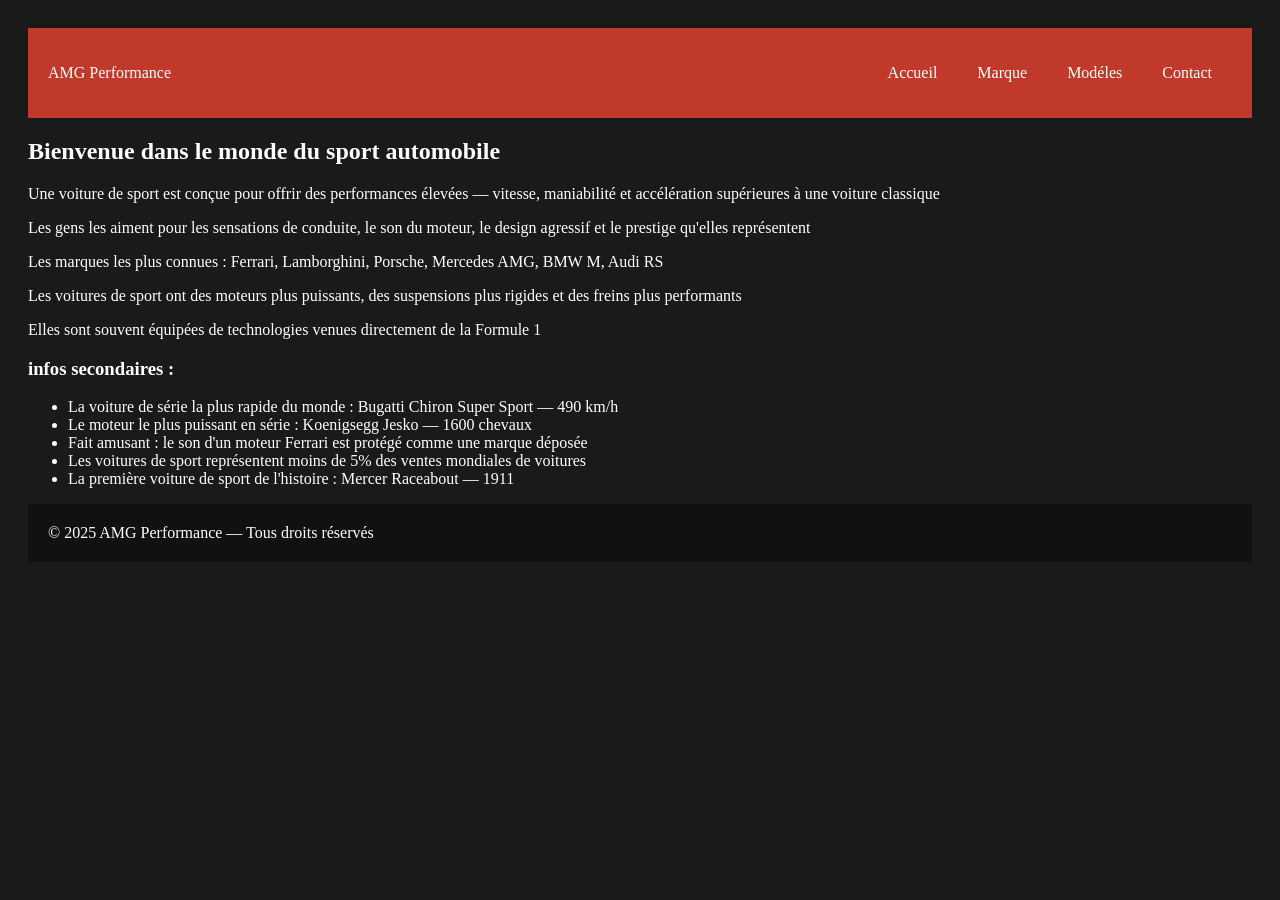
==== project/index.html @ 99aa3250 "projet premier push" ====
<!DOCTYPE html>
<html>
    <head>
        <meta charset="UTF-8">
        <title>Acuille</title>
        <link rel="stylesheet" href="style.css">
    </head>
    <body>
        <header>AMG Performance
            <nav>
                <ul>
                    <li><a href="index.html">Accueil</a></li>
                    <li><a href="marque.html">Marque</a></li>
                    <li><a href="modeles.html">Modéles</a></li>
                    <li><a href="contact.html">Contact</a></li>
                </ul>
            </nav>
        </header>
        <section>
            <article><h2>Bienvenue dans le monde du sport automobile</h2>
                <p>Une voiture de sport est conçue pour offrir des performances élevées — vitesse, maniabilité et accélération supérieures à une voiture classique</p>
                <p>Les gens les aiment pour les sensations de conduite, le son du moteur, le design agressif et le prestige qu'elles représentent</p>
                <p>Les marques les plus connues : Ferrari, Lamborghini, Porsche, Mercedes AMG, BMW M, Audi RS</p>
                <p>Les voitures de sport ont des moteurs plus puissants, des suspensions plus rigides et des freins plus performants</p>
                <p>Elles sont souvent équipées de technologies venues directement de la Formule 1</p>
            </article>
            <aside><h3> infos secondaires :</h3>
                <ul>
                    <li>La voiture de série la plus rapide du monde : Bugatti Chiron Super Sport — 490 km/h</li>
                    <li>Le moteur le plus puissant en série : Koenigsegg Jesko — 1600 chevaux</li>
                    <li>Fait amusant : le son d'un moteur Ferrari est protégé comme une marque déposée</li>
                    <li>Les voitures de sport représentent moins de 5% des ventes mondiales de voitures</li>
                    <li>La première voiture de sport de l'histoire : Mercer Raceabout — 1911</li>
                </ul>
            </aside>
        </section>
        <footer>© 2025 AMG Performance — Tous droits réservés </footer>
    </body>
</html>
---- project/style.css ----
body {
    background: #1a1a1a;
    color: #ffffff;
    padding: 20px;
}
header {
    background: #c0392b;
    color: #ffffff;
    padding: 20px;
    display: flex;
    align-items: center;
    justify-content: space-between;
}


footer{
    background:#111111;
    padding: 20px;
}

nav ul{
    display: flex;
    list-style: none;
}

nav ul li a {
    color: #ffffff;
    text-decoration: none;
    padding: 10px 20px;
}
nav ul li a:hover {
    text-decoration: underline;
    transform: scale(1.01);
    display: inline-block;
}
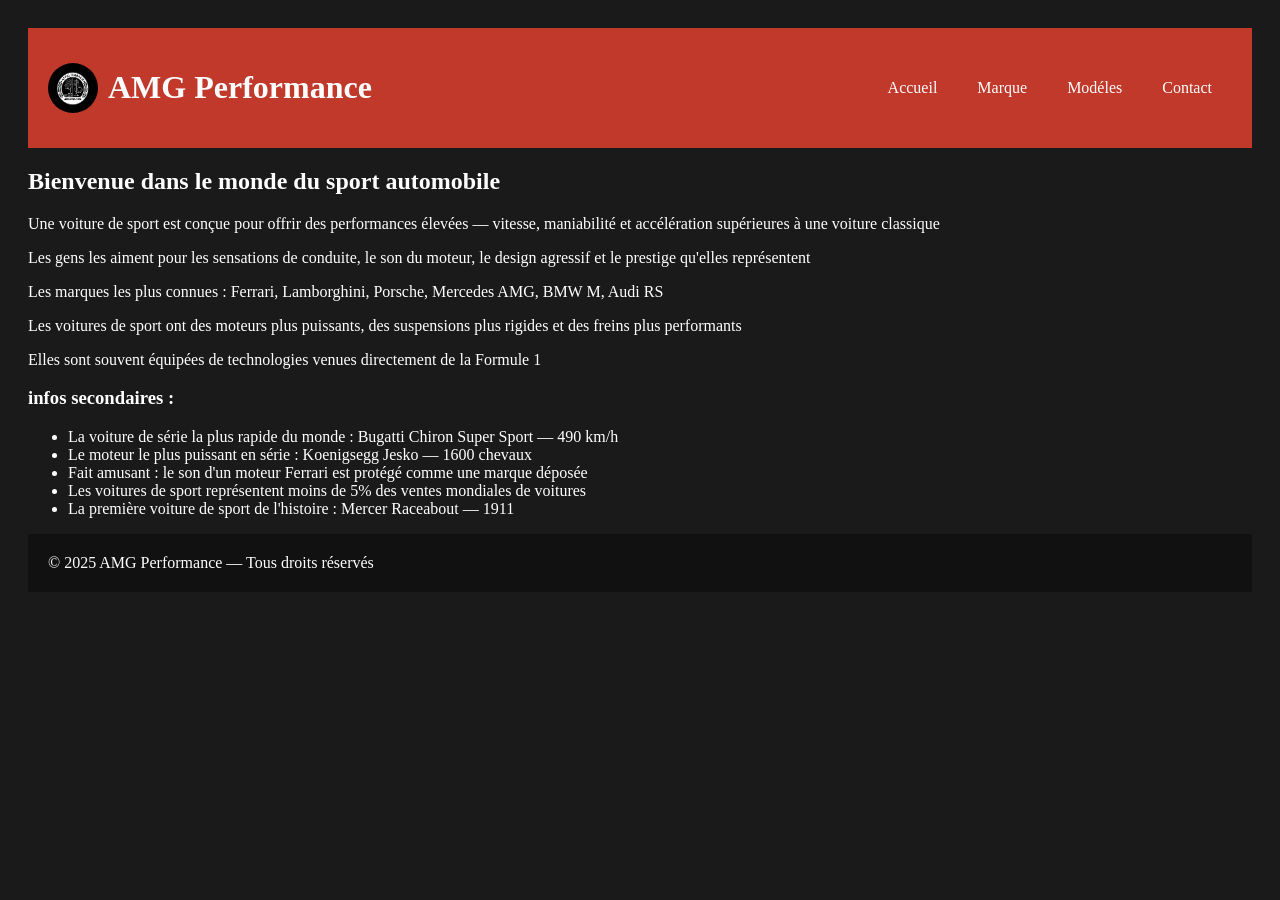
==== commit 264bd1c5: "projet premier push" ====
--- a/project/index.html
+++ b/project/index.html
@@ -6,7 +6,11 @@
         <link rel="stylesheet" href="style.css">
     </head>
     <body>
-        <header>AMG Performance
+        <header>
+            <div id="logo-area">
+            <img src="image/logo.jpg" alt="Logo AMG" width="50" height="50" />
+            <h1>AMG Performance</h1>
+            </div>
             <nav>
                 <ul>
                     <li><a href="index.html">Accueil</a></li>
--- a/project/style.css
+++ b/project/style.css
@@ -32,4 +32,32 @@
     text-decoration: underline;
     transform: scale(1.01);
     display: inline-block;
+}
+
+#logo-area {
+    display: flex;
+    align-items: center;
+    gap: 10px;
+}
+
+#logo-area img {
+    border-radius: 50%;
+    width: 50px;
+    height: 50px;
+}
+
+.galerie {
+    display: flex;
+    gap: 10px;
+    margin: 12px 0;
+    flex-wrap: wrap;
+}
+
+.galerie img {
+    flex: 1;
+    min-width: 150px;
+    height: 200px;
+    object-fit: cover;
+    border-radius: 6px;
+    border: 1px solid #333;
 }
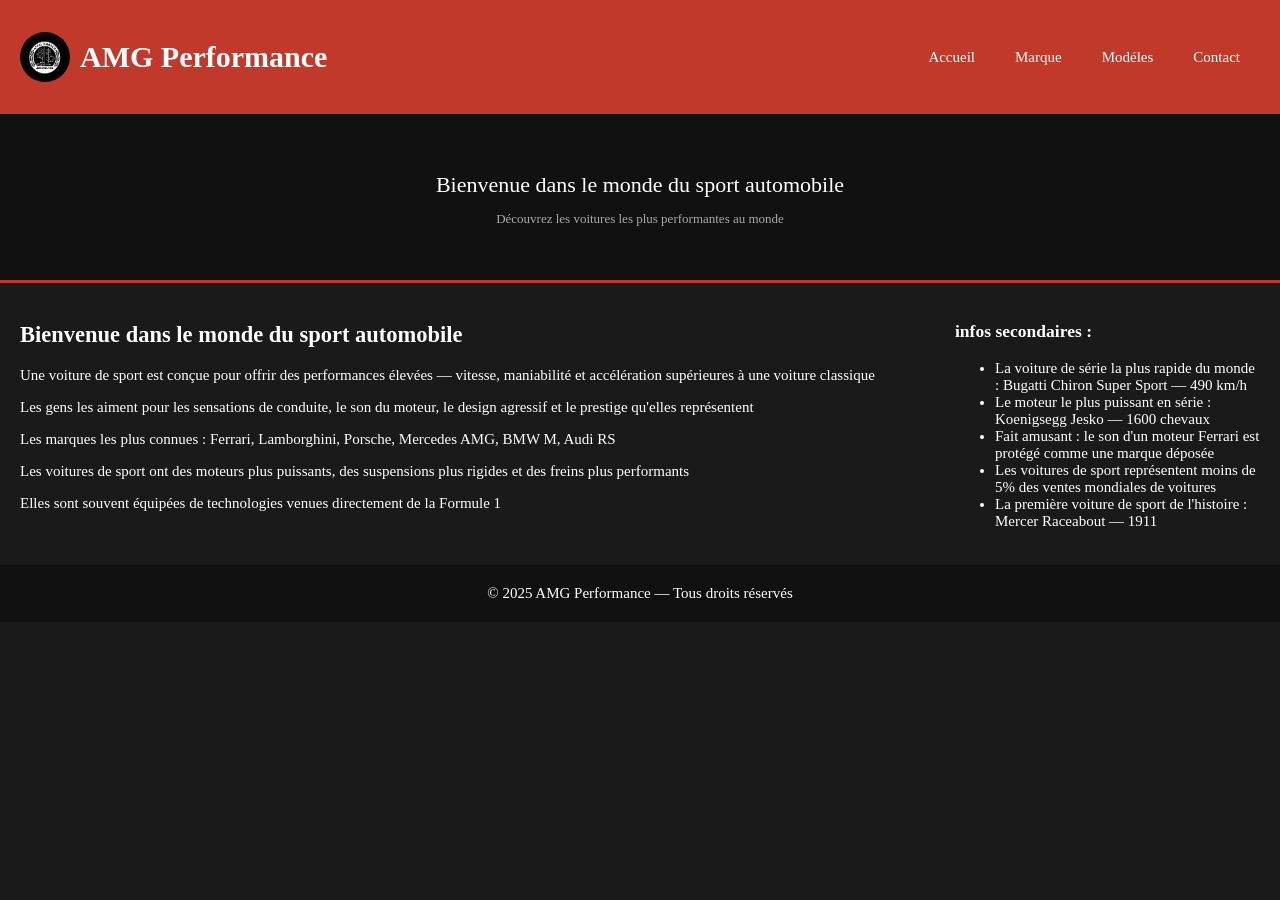
==== commit e3fa9059: "projet premier push" ====
--- a/project/index.html
+++ b/project/index.html
@@ -20,6 +20,10 @@
                 </ul>
             </nav>
         </header>
+        <div class="hero">
+            <h2>Bienvenue dans le monde du sport automobile</h2>
+            <p>Découvrez les voitures les plus performantes au monde</p>
+        </div>
         <section>
             <article><h2>Bienvenue dans le monde du sport automobile</h2>
                 <p>Une voiture de sport est conçue pour offrir des performances élevées — vitesse, maniabilité et accélération supérieures à une voiture classique</p>
--- a/project/style.css
+++ b/project/style.css
@@ -1,7 +1,8 @@
 body {
     background: #1a1a1a;
     color: #ffffff;
-    padding: 20px;
+    padding: 0;
+    margin: 0;
 }
 header {
     background: #c0392b;
@@ -39,6 +40,21 @@
     align-items: center;
     gap: 10px;
 }
+
+section {
+    display: flex;
+    gap: 20px;
+    padding: 20px;
+}
+
+article {
+    flex: 3;
+}
+
+aside {
+    flex: 1;
+}
+
 
 #logo-area img {
     border-radius: 50%;
@@ -60,4 +76,141 @@
     object-fit: cover;
     border-radius: 6px;
     border: 1px solid #333;
+}
+footer {
+    background: #111111;
+    padding: 20px;
+    text-align: center;
+}
+
+.specs {
+    display: grid;
+    grid-template-columns: 1fr 1fr;
+    gap: 8px;
+    margin: 12px 0;
+}
+
+.spec-card {
+    background: #2c2c2c;
+    border-radius: 6px;
+    padding: 10px;
+    text-align: center;
+}
+
+.val {
+    font-size: 17px;
+    font-weight: bold;
+    color: #c0392b;
+}
+
+.lbl {
+    font-size: 10px;
+    color: #888;
+    margin-top: 2px;
+}
+
+
+.aside-card {
+    background: #2c2c2c;
+    border-radius: 8px;
+    padding: 14px;
+    margin-bottom: 12px;
+}
+
+.aside-card h3 {
+    font-size: 13px;
+    font-weight: 500;
+    color: #c0392b;
+    margin-bottom: 8px;
+}
+
+.aside-card ul {
+    list-style: none;
+}
+
+.aside-card li {
+    font-size: 12px;
+    color: #bbb;
+    padding: 5px 0;
+    border-bottom: 1px solid #3a3a3a;
+}
+
+.aside-card li:last-child {
+    border: none;
+}
+
+#footer-nav {
+    display: flex;
+    justify-content: center;
+    gap: 20px;
+    margin-bottom: 10px;
+}
+
+#footer-nav a {
+    color: #888;
+    font-size: 12px;
+    text-decoration: none;
+}
+
+#footer-nav a:hover {
+    color: #c0392b;
+}
+
+.hero {
+    background: #111;
+    padding: 40px 24px;
+    text-align: center;
+    border-bottom: 3px solid #c0392b;
+}
+
+.hero h2 {
+    font-size: 22px;
+    font-weight: 500;
+    color: #fff;
+    margin-bottom: 8px;
+}
+
+.hero p {
+    font-size: 13px;
+    color: #aaa;
+}
+
+
+@media screen and (max-width: 768px) {
+    section {
+        flex-direction: column;
+    }
+    nav ul {
+        flex-direction: column;
+    }
+    .specs {
+        grid-template-columns: 1fr;
+    }
+    .galerie {
+        flex-direction: column;
+    }
+}
+
+
+@media screen and (max-width: 1024px) {
+    section {
+        flex-direction: column;
+    }
+    .specs {
+        grid-template-columns: 1fr 1fr;
+    }
+}
+
+
+@media screen and (max-width: 1600px) {
+    body {
+        font-size: 15px;
+    }
+}
+
+
+@media screen and (min-width: 1600px) {
+    body {
+        font-size: 16px;
+    }
 }
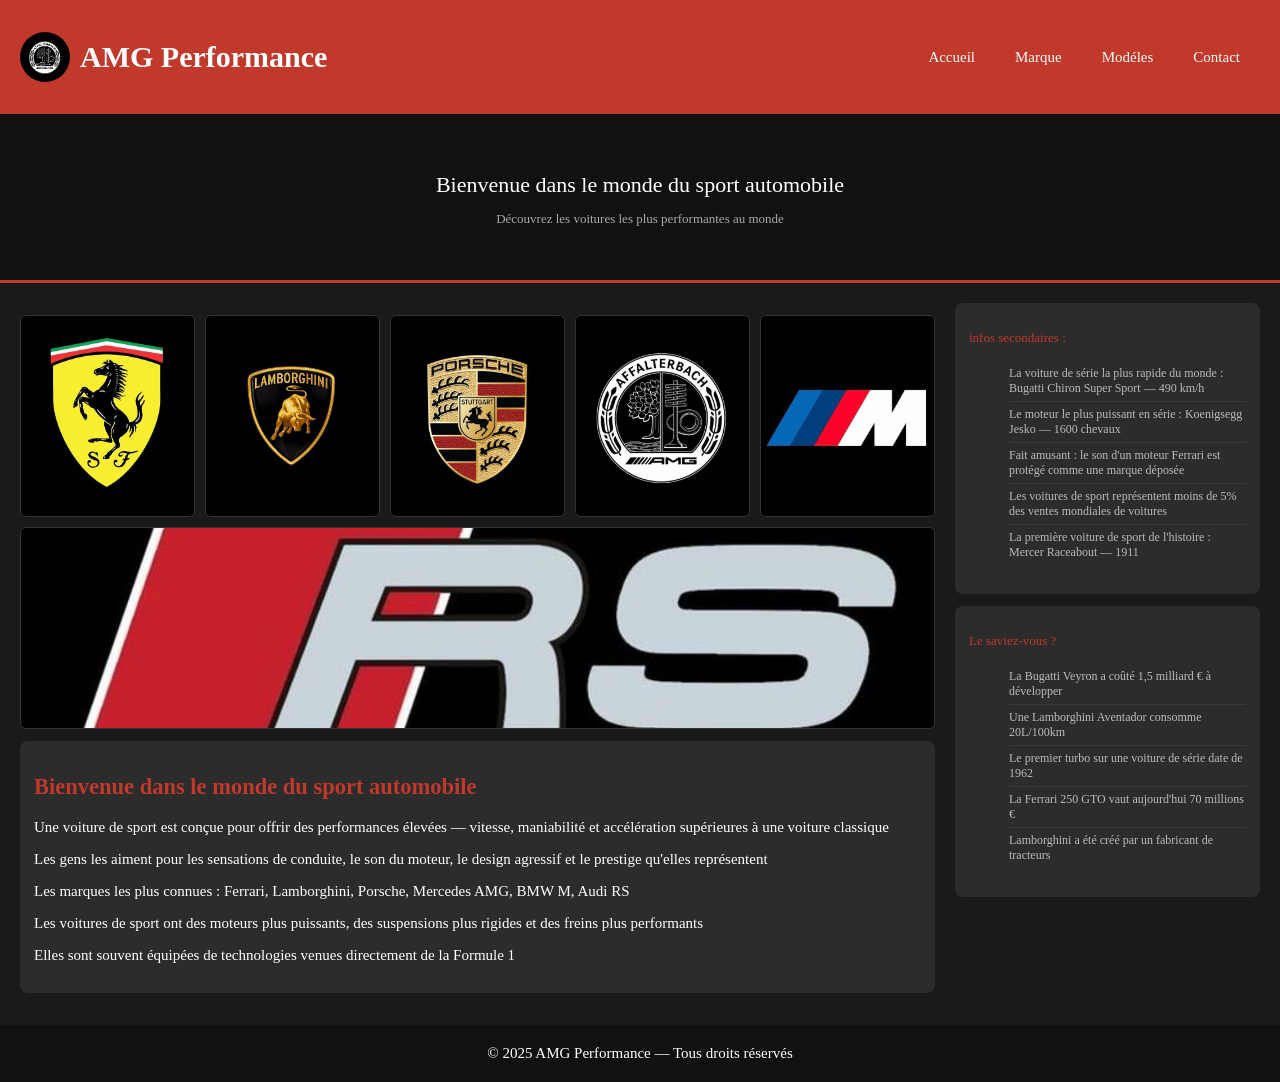
==== commit 351ea42b: "projet push" ====
--- a/project/index.html
+++ b/project/index.html
@@ -8,7 +8,7 @@
     <body>
         <header>
             <div id="logo-area">
-            <img src="image/logo.jpg" alt="Logo AMG" width="50" height="50" />
+            <img src="image/accueil/logo.jpg" alt="Logo AMG" width="50" height="50" />
             <h1>AMG Performance</h1>
             </div>
             <nav>
@@ -25,21 +25,45 @@
             <p>Découvrez les voitures les plus performantes au monde</p>
         </div>
         <section>
-            <article><h2>Bienvenue dans le monde du sport automobile</h2>
-                <p>Une voiture de sport est conçue pour offrir des performances élevées — vitesse, maniabilité et accélération supérieures à une voiture classique</p>
-                <p>Les gens les aiment pour les sensations de conduite, le son du moteur, le design agressif et le prestige qu'elles représentent</p>
-                <p>Les marques les plus connues : Ferrari, Lamborghini, Porsche, Mercedes AMG, BMW M, Audi RS</p>
-                <p>Les voitures de sport ont des moteurs plus puissants, des suspensions plus rigides et des freins plus performants</p>
-                <p>Elles sont souvent équipées de technologies venues directement de la Formule 1</p>
-            </article>
-            <aside><h3> infos secondaires :</h3>
-                <ul>
-                    <li>La voiture de série la plus rapide du monde : Bugatti Chiron Super Sport — 490 km/h</li>
-                    <li>Le moteur le plus puissant en série : Koenigsegg Jesko — 1600 chevaux</li>
-                    <li>Fait amusant : le son d'un moteur Ferrari est protégé comme une marque déposée</li>
-                    <li>Les voitures de sport représentent moins de 5% des ventes mondiales de voitures</li>
-                    <li>La première voiture de sport de l'histoire : Mercer Raceabout — 1911</li>
-                </ul>
+                <article>
+                    <div class="galerie">
+                        <img src="image/accueil/ferrari.jpg" alt="CLS 63 AMG vue de côté" />
+                        <img src="image/accueil/Lamborghini.jpg" alt="CLS 63 AMG vue arrière" />
+                        <img src="image/accueil/porshe.jpg" alt="CLS 63 AMG vue avant" />
+                        <img src="image/accueil/logo.jpg" alt="CLS 63 AMG vue de côté" />
+                        <img src="image/accueil/bmw_m.jpg" alt="CLS 63 AMG vue arrière" />
+                        <img src="image/accueil/rs.jpg" alt="CLS 63 AMG vue avant" />
+                    </div>
+                    <div class="aside-card">
+                    <h2>Bienvenue dans le monde du sport automobile</h2>
+                        <p>Une voiture de sport est conçue pour offrir des performances élevées — vitesse, maniabilité et accélération supérieures à une voiture classique</p>
+                        <p>Les gens les aiment pour les sensations de conduite, le son du moteur, le design agressif et le prestige qu'elles représentent</p>
+                        <p>Les marques les plus connues : Ferrari, Lamborghini, Porsche, Mercedes AMG, BMW M, Audi RS</p>
+                        <p>Les voitures de sport ont des moteurs plus puissants, des suspensions plus rigides et des freins plus performants</p>
+                        <p>Elles sont souvent équipées de technologies venues directement de la Formule 1</p>
+                    </div>
+                </article>
+            <aside>
+                <div class="aside-card">
+                <h3> infos secondaires :</h3>
+                    <ul>
+                        <li>La voiture de série la plus rapide du monde : Bugatti Chiron Super Sport — 490 km/h</li>
+                        <li>Le moteur le plus puissant en série : Koenigsegg Jesko — 1600 chevaux</li>
+                        <li>Fait amusant : le son d'un moteur Ferrari est protégé comme une marque déposée</li>
+                        <li>Les voitures de sport représentent moins de 5% des ventes mondiales de voitures</li>
+                        <li>La première voiture de sport de l'histoire : Mercer Raceabout — 1911</li>
+                    </ul>
+                </div>
+                <div class="aside-card">
+                    <h3>Le saviez-vous ?</h3>
+                    <ul>
+                        <li>La Bugatti Veyron a coûté 1,5 milliard € à développer</li>
+                        <li>Une Lamborghini Aventador consomme 20L/100km</li>
+                        <li>Le premier turbo sur une voiture de série date de 1962</li>
+                        <li>La Ferrari 250 GTO vaut aujourd'hui 70 millions €</li>
+                        <li>Lamborghini a été créé par un fabricant de tracteurs</li>
+                    </ul>
+                </div>
             </aside>
         </section>
         <footer>© 2025 AMG Performance — Tous droits réservés </footer>
--- a/project/style.css
+++ b/project/style.css
@@ -117,6 +117,7 @@
     margin-bottom: 12px;
 }
 
+
 .aside-card h3 {
     font-size: 13px;
     font-weight: 500;
@@ -175,6 +176,9 @@
     color: #aaa;
 }
 
+h2 {
+    color:  #c0392b;
+}
 
 @media screen and (max-width: 768px) {
     section {
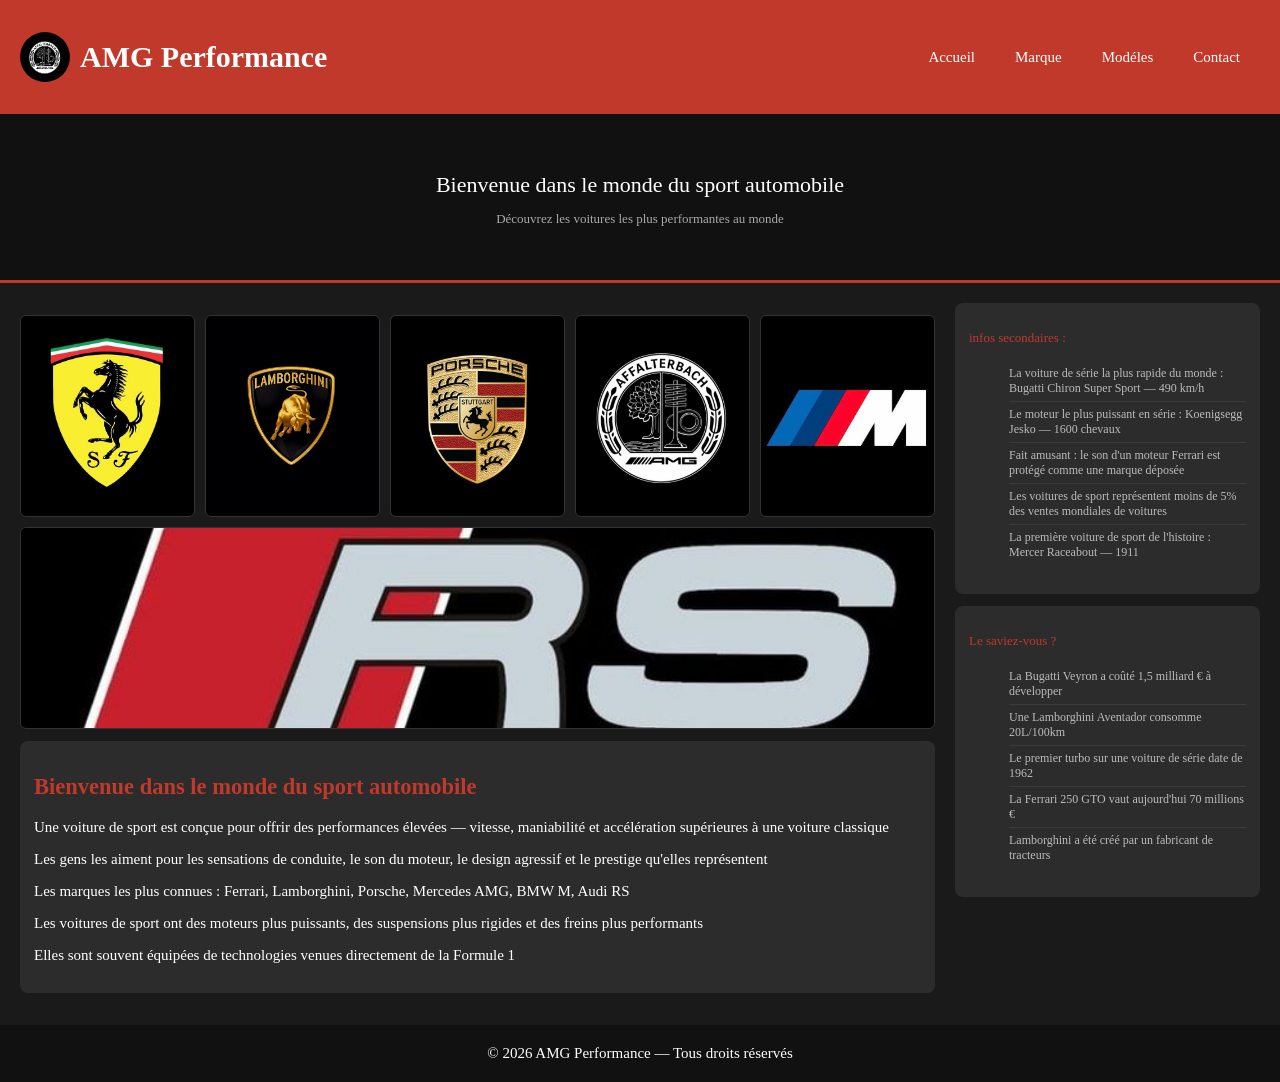
==== commit d76ee9fb: "maybe last push" ====
--- a/project/index.html
+++ b/project/index.html
@@ -66,6 +66,6 @@
                 </div>
             </aside>
         </section>
-        <footer>© 2025 AMG Performance — Tous droits réservés </footer>
+        <footer>© 2026 AMG Performance — Tous droits réservés </footer>
     </body>
 </html>
--- a/project/style.css
+++ b/project/style.css
@@ -94,7 +94,6 @@
     background: #2c2c2c;
     border-radius: 6px;
     padding: 10px;
-    text-align: center;
 }
 
 .val {
@@ -180,6 +179,75 @@
     color:  #c0392b;
 }
 
+.car-card {
+    background-color: #2b2b2b;
+    border-radius: 8px;
+    overflow: hidden;
+    text-align: center;
+}
+
+.car-card img {
+    width: 100%;
+    height: 280px;
+    object-fit: cover;
+    display: block;
+}
+
+.car-name {
+    padding: 12px;
+    color: #e6332a;
+    font-size: 20px;
+    font-weight: bold;
+    border-top: 1px solid #3a3a3a;
+}
+
+.contact-form{
+    flex: 2;
+    background-color: #2c2c2c;
+    padding: 25px;
+    border-radius: 10px;
+}
+
+label{
+    color: white;
+    display: block;
+    margin-top: 15px;
+    margin-bottom: 5px;
+}
+
+input,
+textarea{
+    width: 100%;
+    padding: 12px;
+    background-color: #2b2b2b;
+    border: 1px solid #444;
+    border-radius: 6px;
+    color: white;
+    font-size: 16px;
+    box-sizing: border-box;
+}
+
+textarea{
+    height: 120px;
+    resize: none;
+}
+
+button{
+    width: 100%;
+    margin-top: 20px;
+    padding: 12px;
+    background-color: transparent;
+    border: 1px solid #666;
+    color: white;
+    border-radius: 6px;
+    cursor: pointer;
+    font-size: 18px;
+}
+
+button:hover{
+    background-color: #e6332a;
+}
+
 @media screen and (max-width: 768px) {
     section {
         flex-direction: column;
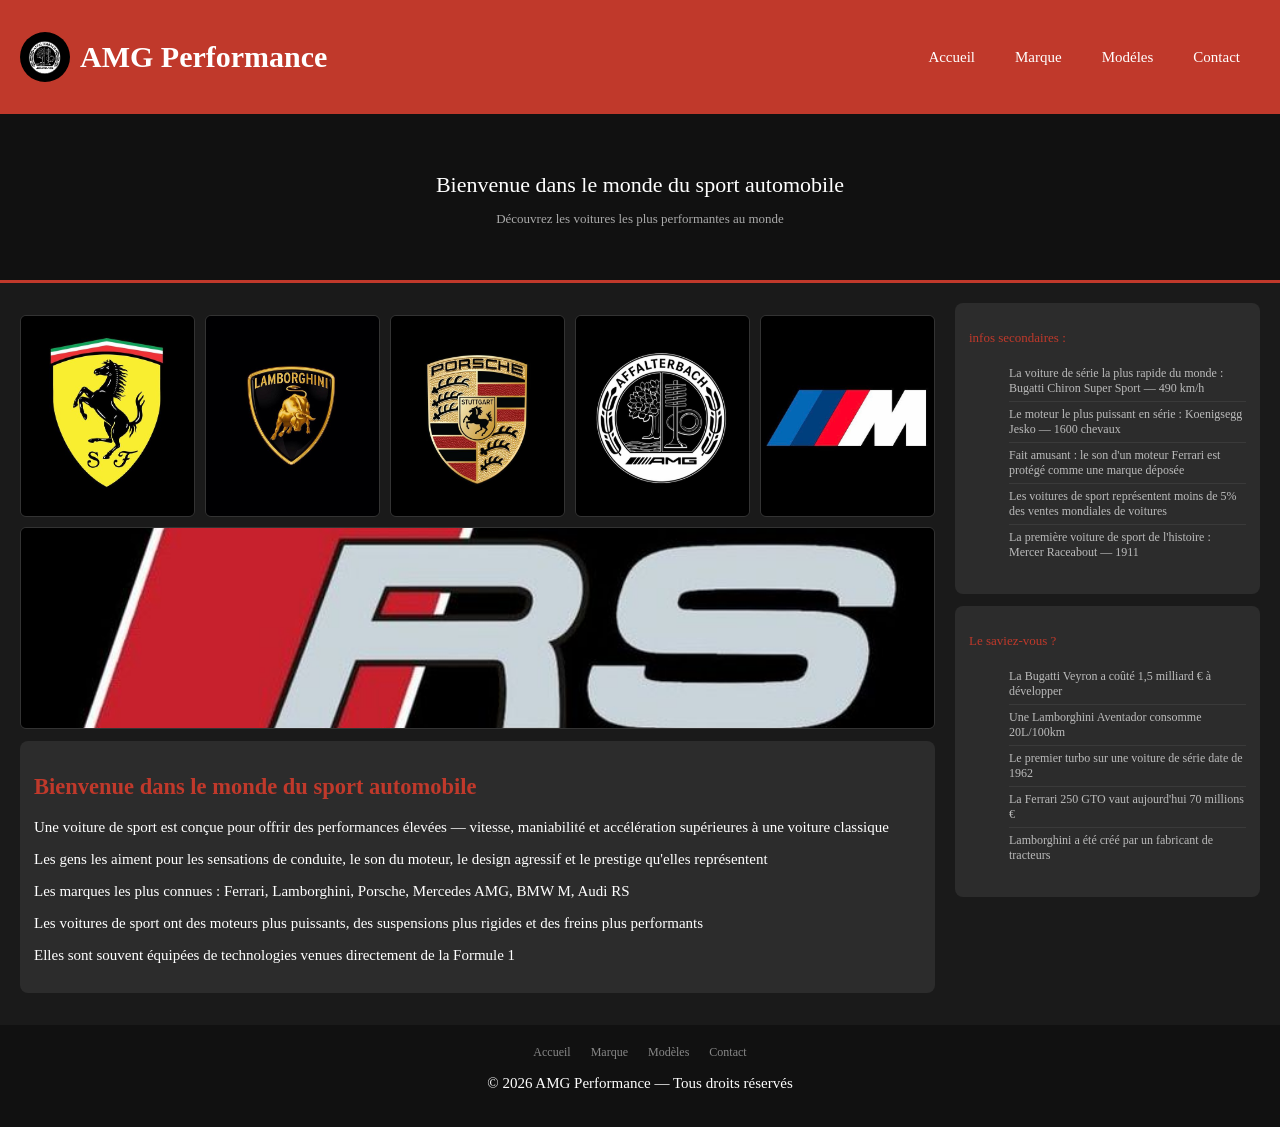
==== commit caf698f8: "last push" ====
--- a/project/index.html
+++ b/project/index.html
@@ -2,7 +2,7 @@
 <html>
     <head>
         <meta charset="UTF-8">
-        <title>Acuille</title>
+        <title>Accueil</title>
         <link rel="stylesheet" href="style.css">
     </head>
     <body>
@@ -27,12 +27,12 @@
         <section>
                 <article>
                     <div class="galerie">
-                        <img src="image/accueil/ferrari.jpg" alt="CLS 63 AMG vue de côté" />
-                        <img src="image/accueil/Lamborghini.jpg" alt="CLS 63 AMG vue arrière" />
-                        <img src="image/accueil/porshe.jpg" alt="CLS 63 AMG vue avant" />
-                        <img src="image/accueil/logo.jpg" alt="CLS 63 AMG vue de côté" />
-                        <img src="image/accueil/bmw_m.jpg" alt="CLS 63 AMG vue arrière" />
-                        <img src="image/accueil/rs.jpg" alt="CLS 63 AMG vue avant" />
+                        <img src="image/accueil/ferrari.jpg" alt="ferrari" />
+                        <img src="image/accueil/Lamborghini.jpg" alt="Lamborghini" />
+                        <img src="image/accueil/porshe.jpg" alt="porshe" />
+                        <img src="image/accueil/logo.jpg" alt="logo amg" />
+                        <img src="image/accueil/bmw_m.jpg" alt="BMW" />
+                        <img src="image/accueil/rs.jpg" alt="audi" />
                     </div>
                     <div class="aside-card">
                     <h2>Bienvenue dans le monde du sport automobile</h2>
@@ -66,6 +66,14 @@
                 </div>
             </aside>
         </section>
-        <footer>© 2026 AMG Performance — Tous droits réservés </footer>
+        <footer>
+            <div id="footer-nav">
+                <a href="index.html">Accueil</a>
+                <a href="marque.html">Marque</a>
+                <a href="modeles.html">Modèles</a>
+                <a href="contact.html">Contact</a>
+            </div>
+            <p>© 2026 AMG Performance — Tous droits réservés</p>
+        </footer>
     </body>
 </html>
